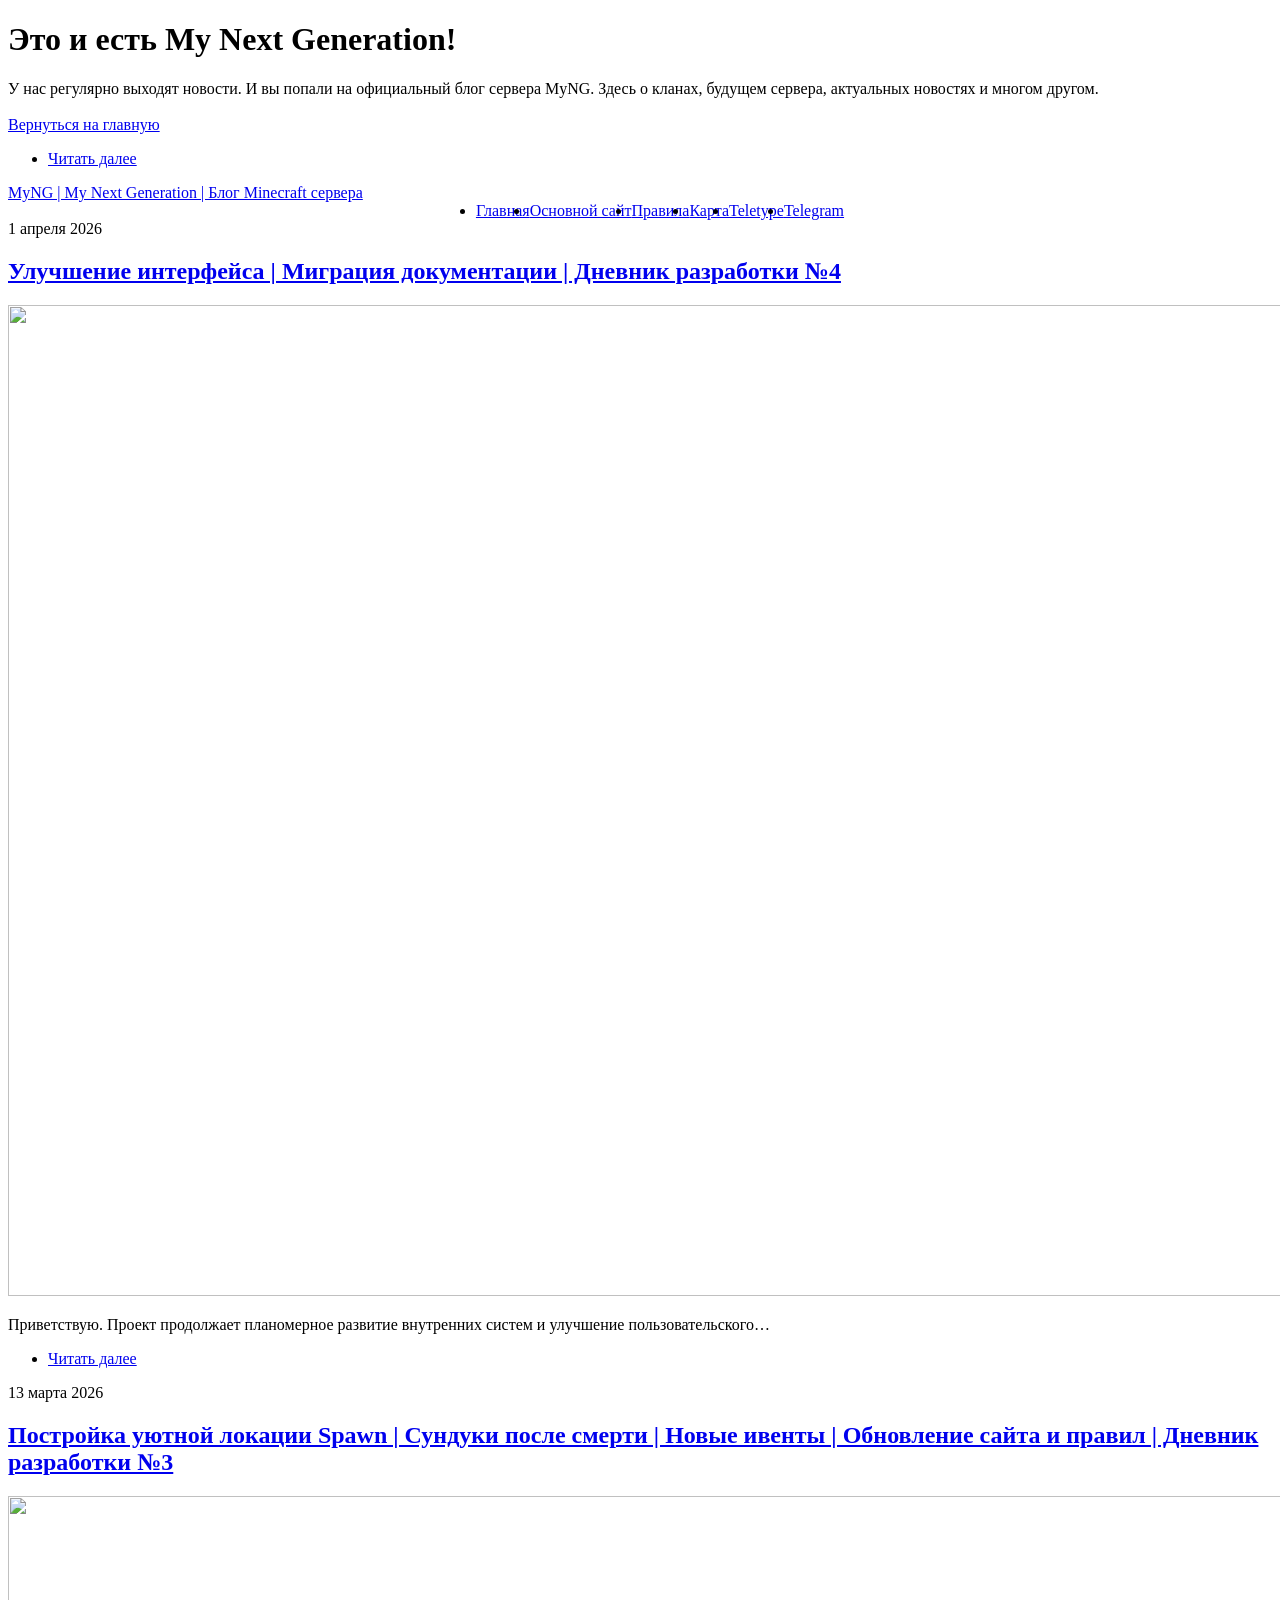
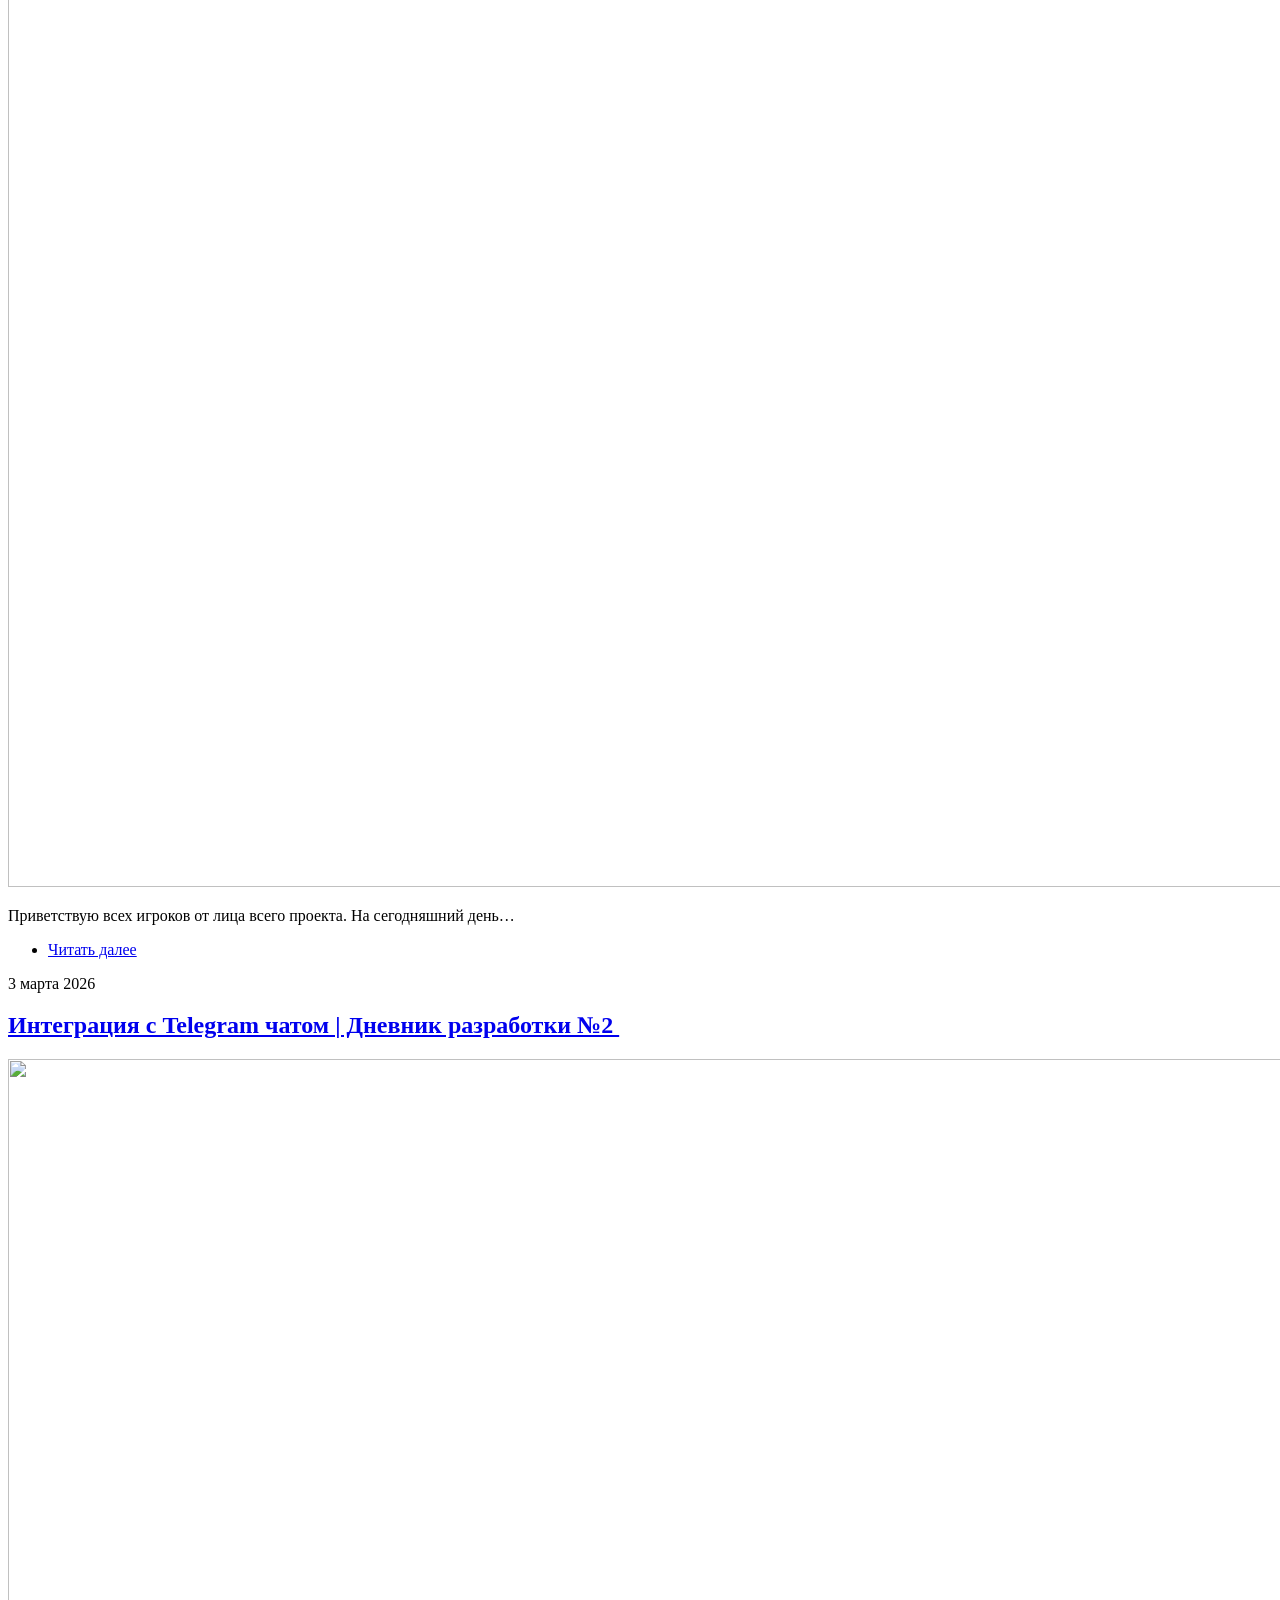
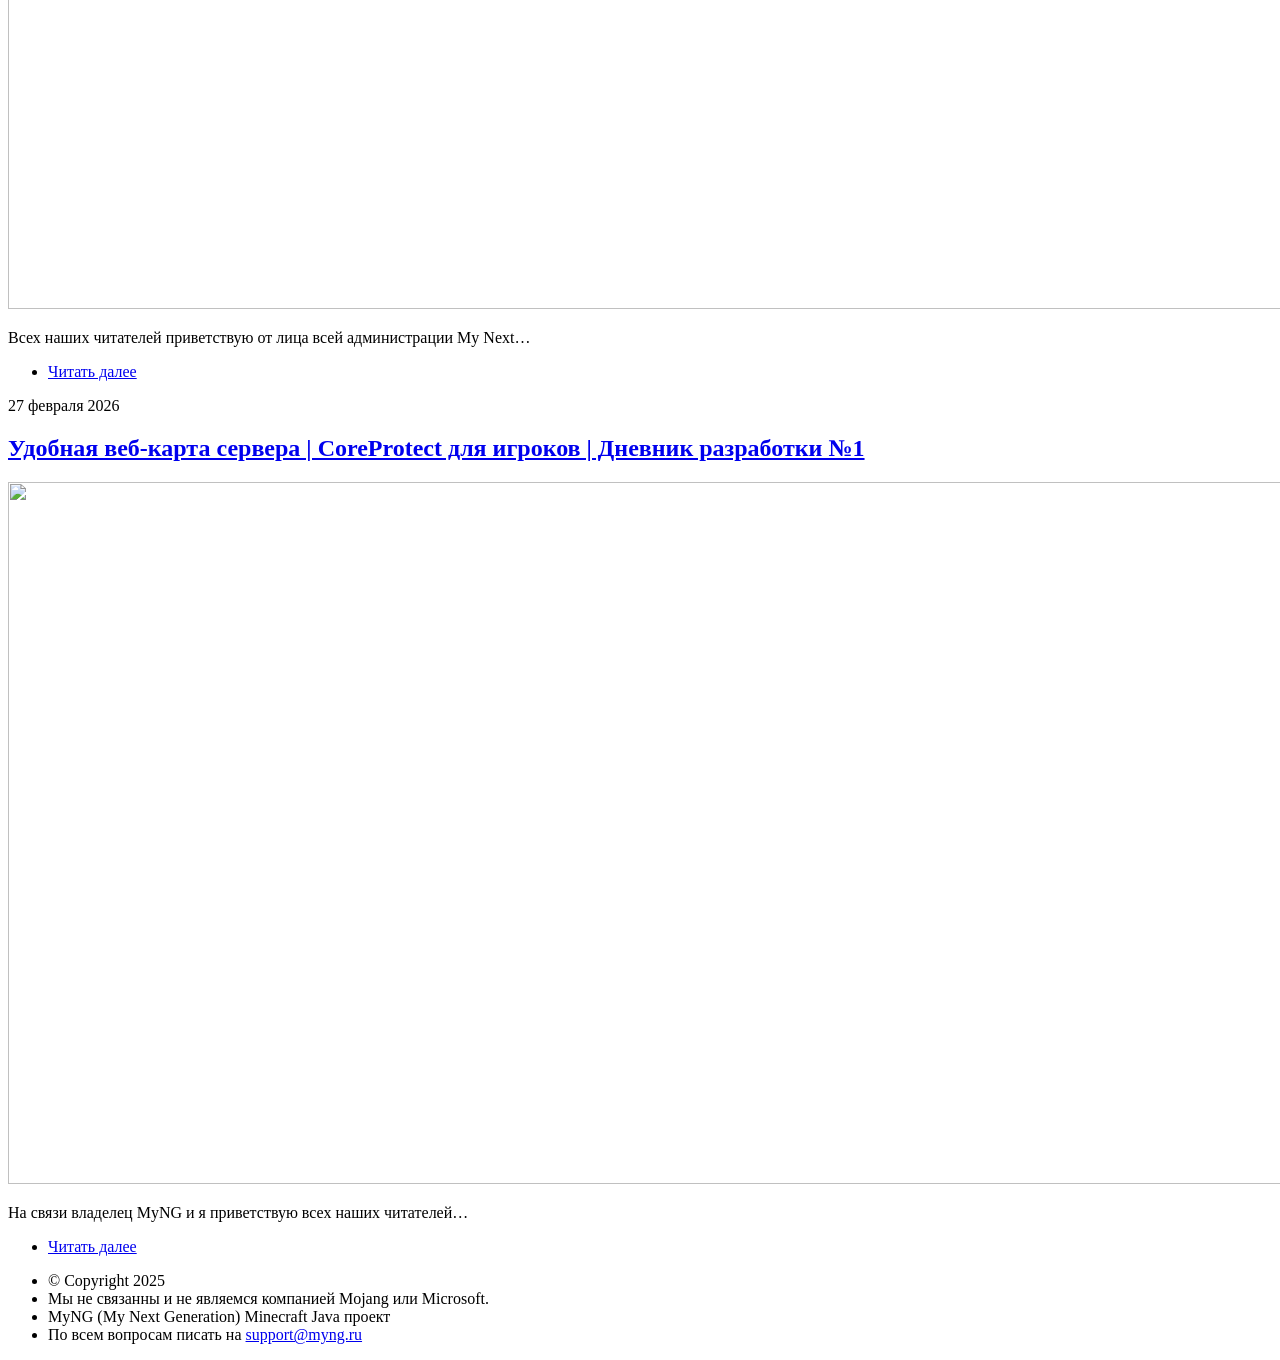
==== index.html @ 107d831a "Updated from Publii" ====
<!DOCTYPE html><html lang="ru"><head><meta charset="utf-8"><meta http-equiv="X-UA-Compatible" content="IE=edge"><meta name="viewport" content="width=device-width,initial-scale=1,user-scalable=no"><title>MyNG | My Next Generation | Блог Minecraft сервера</title><meta name="description" content="Официальный блог сервера MyNG. Здесь о кланах, будущем сервера, актуальных новостях и многом другом."><meta name="generator" content="Publii Open-Source CMS for Static Site"><link rel="canonical" href="https://blog.myng.ru/"><link rel="alternate" type="application/atom+xml" href="https://blog.myng.ru/feed.xml" title="MyNG | My Next Generation | Блог Minecraft сервера - RSS"><link rel="alternate" type="application/json" href="https://blog.myng.ru/feed.json" title="MyNG | My Next Generation | Блог Minecraft сервера - JSON"><meta property="og:title" content="MyNG | My Next Generation | Блог Minecraft сервера"><meta property="og:image" content="https://blog.myng.ru/media/website/Skrinshot-s-zahvatom-aktivnogo-okna-ot-27.9.2026-chasy-22-minuty-01-sekundy-57-milisekundy-178.png"><meta property="og:image:width" content="1920"><meta property="og:image:height" content="991"><meta property="og:site_name" content="MyNG | My Next Generation | Блог Minecraft сервера"><meta property="og:description" content="Официальный блог сервера MyNG. Здесь о кланах, будущем сервера, актуальных новостях и многом другом."><meta property="og:url" content="https://blog.myng.ru/"><meta property="og:type" content="website"><link rel="shortcut icon" href="https://blog.myng.ru/media/website/favicon.png" type="image/png"><link rel="preload" href="https://blog.myng.ru/assets/dynamic/fonts/redrose/redrose.woff2" as="font" type="font/woff2" crossorigin><link rel="preload" href="https://blog.myng.ru/assets/dynamic/fonts/faustina/faustina.woff2" as="font" type="font/woff2" crossorigin><link rel="preload" href="https://blog.myng.ru/assets/dynamic/fonts/faustina/faustina-italic.woff2" as="font" type="font/woff2" crossorigin><link rel="stylesheet" href="https://blog.myng.ru/assets/css/fontawesome-all.min.css?v=85514f933f9e0b82460af63f1a403fa5"><link rel="stylesheet" href="https://blog.myng.ru/assets/css/style.css?v=63fd704af2685aa266fbd28d98193d4d"><noscript><link rel="stylesheet" href="https://blog.myng.ru/assets/css/noscript.css?v=efa867a99f5064d6729e4dc2008ad50b"></noscript><script type="application/ld+json">{"@context":"http://schema.org","@type":"Organization","name":"MyNG | My Next Generation | Блог Minecraft сервера","url":"https://blog.myng.ru/"}</script><style>#wrapper > .bg {
               background-image: url(https://blog.myng.ru/assets/images/overlay.png), linear-gradient(0deg, rgba(0, 0, 0, 0.1), rgba(0, 0, 0, 0.1)), url(https://blog.myng.ru/media/website/Skrinshot-s-zahvatom-aktivnogo-okna-ot-03.14.2026-chasy-23-minuty-10-sekundy-31-milisekundy-532.png);
           }</style><noscript><style>img[loading] {
                    opacity: 1;
                }</style></noscript></head><body class="is-preload home-template"><style>#nav {
        display: flex;
        justify-content: center;
    }
    #nav ul.links {
        flex: 0 1 auto;
        display: flex;
        justify-content: center;
        margin: 0 auto;
    }
    /* Убираем фиксированную ширину, чтобы кнопки не расползались */
    #nav ul.links li {
        padding: 0;
    }</style><div id="wrapper" class="fade-in"><div id="intro"><div class="myng-hero"><h1>Это и есть My Next Generation!</h1><p>У нас регулярно выходят новости. И вы попали на официальный блог сервера MyNG. Здесь о кланах, будущем сервера, актуальных новостях и многом другом.<br><br><a href="https://myng.ru">Вернуться на главную</a></p></div><ul class="actions"><li><a href="#header" class="button icon solid solo fa-arrow-down scrolly">Читать далее</a></li></ul></div><header id="header"><a class="logo" href="https://blog.myng.ru/">MyNG | My Next Generation | Блог Minecraft сервера</a></header><nav id="nav"><ul class="links"><li class="active"><a href="https://blog.myng.ru/" target="_self">Главная</a></li><li><a href="https://myng.ru" target="_self">Основной сайт</a></li><li><a href="https://blog.myng.ru/rules.html" target="_self">Правила</a></li><li><a href="https://map.myng.ru" target="_self">Карта</a></li><li><a href="https://teletype.in/@myng" target="_self">Teletype</a></li><li><a href="https://t.me/MyNGcraft" target="_self">Telegram</a></li></ul></nav><main id="main"><section class="posts"><article><header><time datetime="2026-04-01T19:12" class="date">1 апреля 2026</time><h2><a href="https://blog.myng.ru/dev4.html">Улучшение интерфейса | Миграция документации | Дневник разработки №4</a></h2></header><a href="https://blog.myng.ru/dev4.html" class="image fit"><img src="https://blog.myng.ru/media/posts/6/2026-04-03_20.37.03.png" srcset="https://blog.myng.ru/media/posts/6/responsive/2026-04-03_20.37.03-xs.png 300w, https://blog.myng.ru/media/posts/6/responsive/2026-04-03_20.37.03-sm.png 480w, https://blog.myng.ru/media/posts/6/responsive/2026-04-03_20.37.03-md.png 768w" sizes="(max-width: 768px) 100vw, 768px" loading="lazy" height="991" width="1920" alt=""></a><p>Приветствую. Проект продолжает планомерное развитие внутренних систем и улучшение пользовательского&hellip;</p><ul class="actions special"><li><a href="https://blog.myng.ru/dev4.html" class="button">Читать далее</a></li></ul></article><article><header><time datetime="2026-03-13T14:49" class="date">13 марта 2026</time><h2><a href="https://blog.myng.ru/dev3.html">Постройка уютной локации Spawn | Сундуки после смерти | Новые ивенты | Обновление сайта и правил | Дневник разработки №3</a></h2></header><a href="https://blog.myng.ru/dev3.html" class="image fit"><img src="https://blog.myng.ru/media/posts/5/Skrinshot-s-zahvatom-aktivnogo-okna-ot-03.14.2026-chasy-23-minuty-19-sekundy-29-milisekundy-813.png" srcset="https://blog.myng.ru/media/posts/5/responsive/Skrinshot-s-zahvatom-aktivnogo-okna-ot-03.14.2026-chasy-23-minuty-19-sekundy-29-milisekundy-813-xs.png 300w, https://blog.myng.ru/media/posts/5/responsive/Skrinshot-s-zahvatom-aktivnogo-okna-ot-03.14.2026-chasy-23-minuty-19-sekundy-29-milisekundy-813-sm.png 480w, https://blog.myng.ru/media/posts/5/responsive/Skrinshot-s-zahvatom-aktivnogo-okna-ot-03.14.2026-chasy-23-minuty-19-sekundy-29-milisekundy-813-md.png 768w" sizes="(max-width: 768px) 100vw, 768px" loading="lazy" height="991" width="1920" alt=""></a><p>Приветствую всех игроков от лица всего проекта. На сегодняшний день&hellip;</p><ul class="actions special"><li><a href="https://blog.myng.ru/dev3.html" class="button">Читать далее</a></li></ul></article><article><header><time datetime="2026-03-03T11:45" class="date">3 марта 2026</time><h2><a href="https://blog.myng.ru/dev2.html">Интеграция с Telegram чатом | Дневник разработки №2 </a></h2></header><a href="https://blog.myng.ru/dev2.html" class="image fit"><img src="https://blog.myng.ru/media/posts/4/image.png" srcset="https://blog.myng.ru/media/posts/4/responsive/image-xs.png 300w, https://blog.myng.ru/media/posts/4/responsive/image-sm.png 480w, https://blog.myng.ru/media/posts/4/responsive/image-md.png 768w" sizes="(max-width: 768px) 100vw, 768px" loading="lazy" height="850" width="1600" alt=""></a><p>Всех наших читателей приветствую от лица всей администрации My Next&hellip;</p><ul class="actions special"><li><a href="https://blog.myng.ru/dev2.html" class="button">Читать далее</a></li></ul></article><article><header><time datetime="2026-02-27T17:42" class="date">27 февраля 2026</time><h2><a href="https://blog.myng.ru/dev1.html">Удобная веб-карта сервера | CoreProtect для игроков | Дневник разработки №1</a></h2></header><a href="https://blog.myng.ru/dev1.html" class="image fit"><img src="https://blog.myng.ru/media/posts/3/1772679741598451-0.jpg" srcset="https://blog.myng.ru/media/posts/3/responsive/1772679741598451-0-xs.jpg 300w, https://blog.myng.ru/media/posts/3/responsive/1772679741598451-0-sm.jpg 480w, https://blog.myng.ru/media/posts/3/responsive/1772679741598451-0-md.jpg 768w" sizes="(max-width: 768px) 100vw, 768px" loading="lazy" height="702" width="1600" alt=""></a><p>На связи владелец MyNG и я приветствую всех наших читателей&hellip;</p><ul class="actions special"><li><a href="https://blog.myng.ru/dev1.html" class="button">Читать далее</a></li></ul></article></section></main><footer id="copyright"><ul><li>© Copyright 2025 </li><li>Мы не связанны и не являемся компанией Mojang или Microsoft.</li><li>MyNG (My Next Generation) Minecraft Java проект</li><li>По всем вопросам писать на <a href="mailto:support@myng.ru" target="_blank" rel="noopener">support@myng.ru</a></li></ul></footer></div><script src="https://blog.myng.ru/assets/js/jquery.min.js?v=c9771cc3e90e18f5336eedbd0fffb2cf"></script><script src="https://blog.myng.ru/assets/js/jquery.scrollex.min.js?v=f89065e3d988006af9791b44561d7c90"></script><script src="https://blog.myng.ru/assets/js/jquery.scrolly.min.js?v=1ed5a78bde1476875a40f6b9ff44fc14"></script><script src="https://blog.myng.ru/assets/js/browser.min.js?v=c07298dd19048a8a69ad97e754dfe8d0"></script><script src="https://blog.myng.ru/assets/js/breakpoints.min.js?v=81a479eb099e3b187613943b085923b8"></script><script src="https://blog.myng.ru/assets/js/util.min.js?v=4201a626f8c9b614a663b3a1d7d82615"></script><script src="https://blog.myng.ru/assets/js/main.min.js?v=56233c354bd814758be8bff42f7e13a5"></script><script>/*<![CDATA[*/var images=document.querySelectorAll("img[loading]");for(var i=0;i<images.length;i++){if(images[i].complete){images[i].classList.add("is-loaded")}else{images[i].addEventListener("load",function(){this.classList.add("is-loaded")},false)}};/*]]>*/</script></body></html>
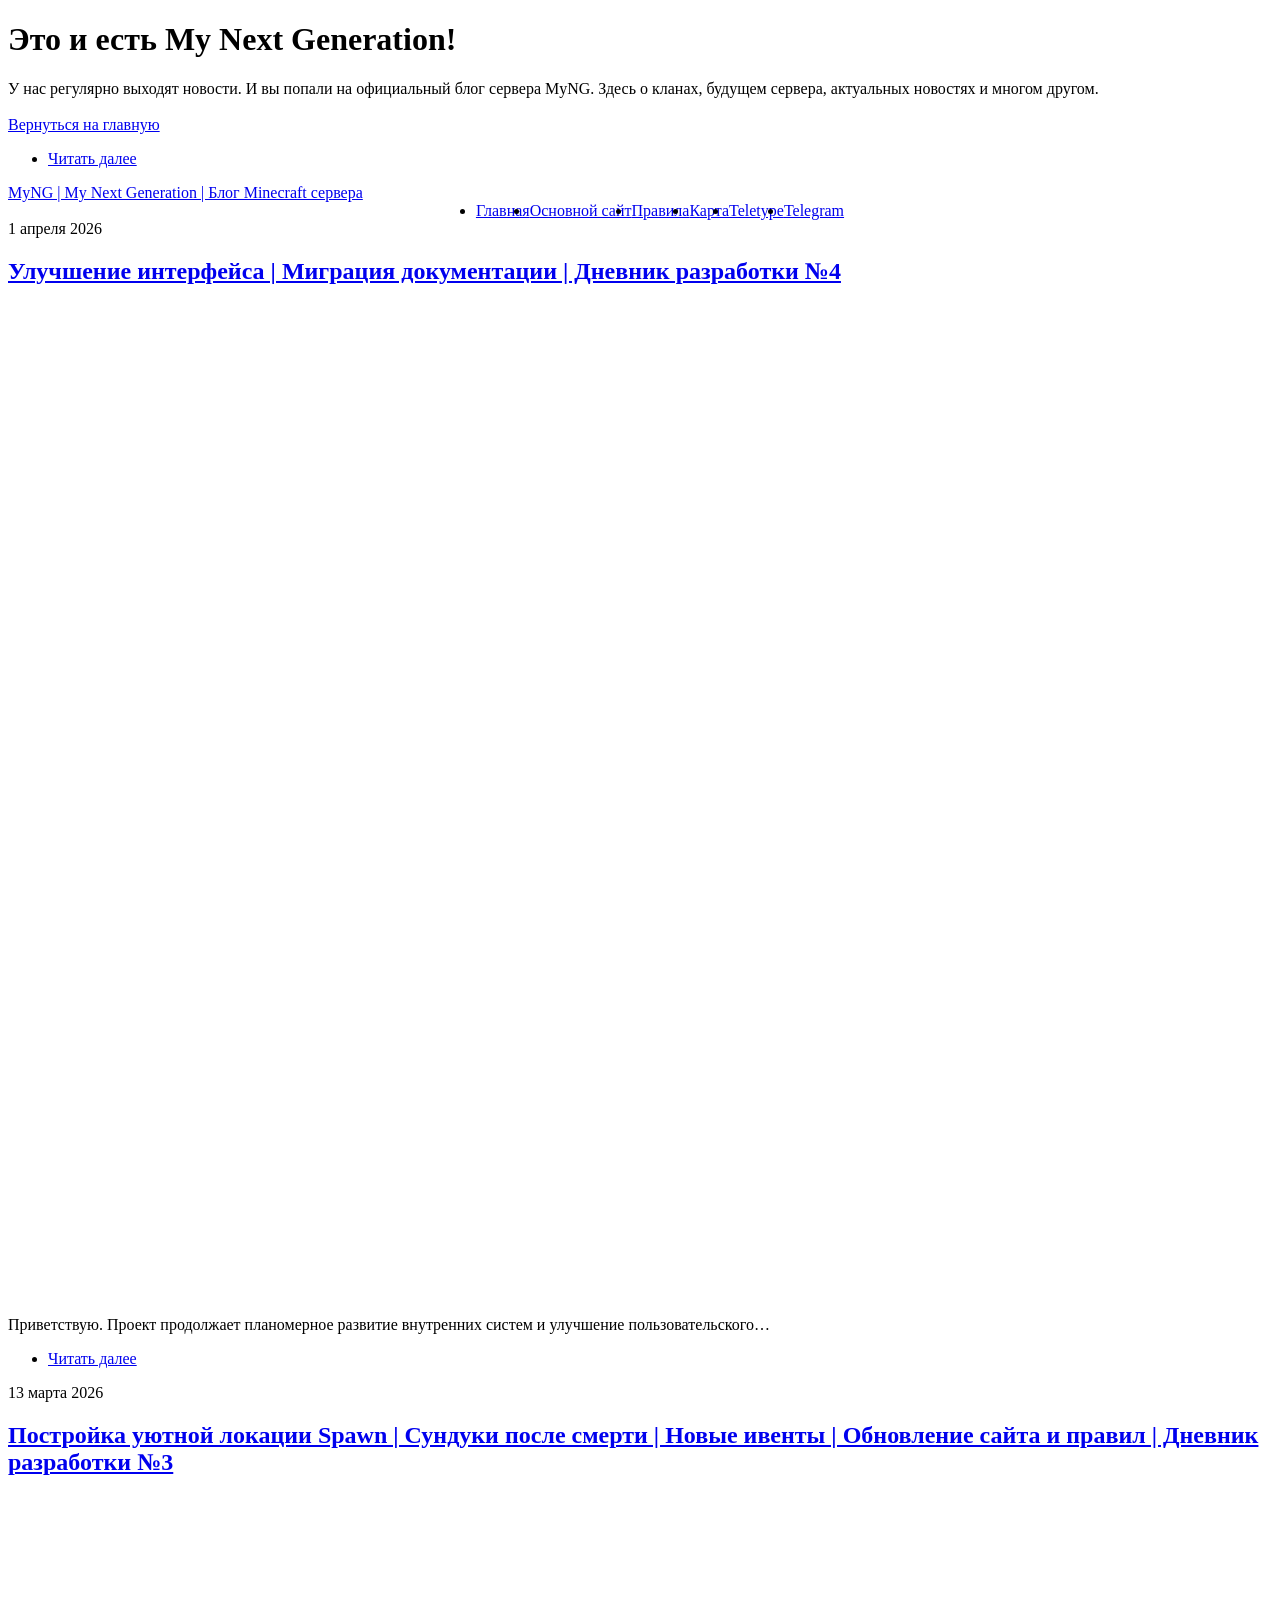
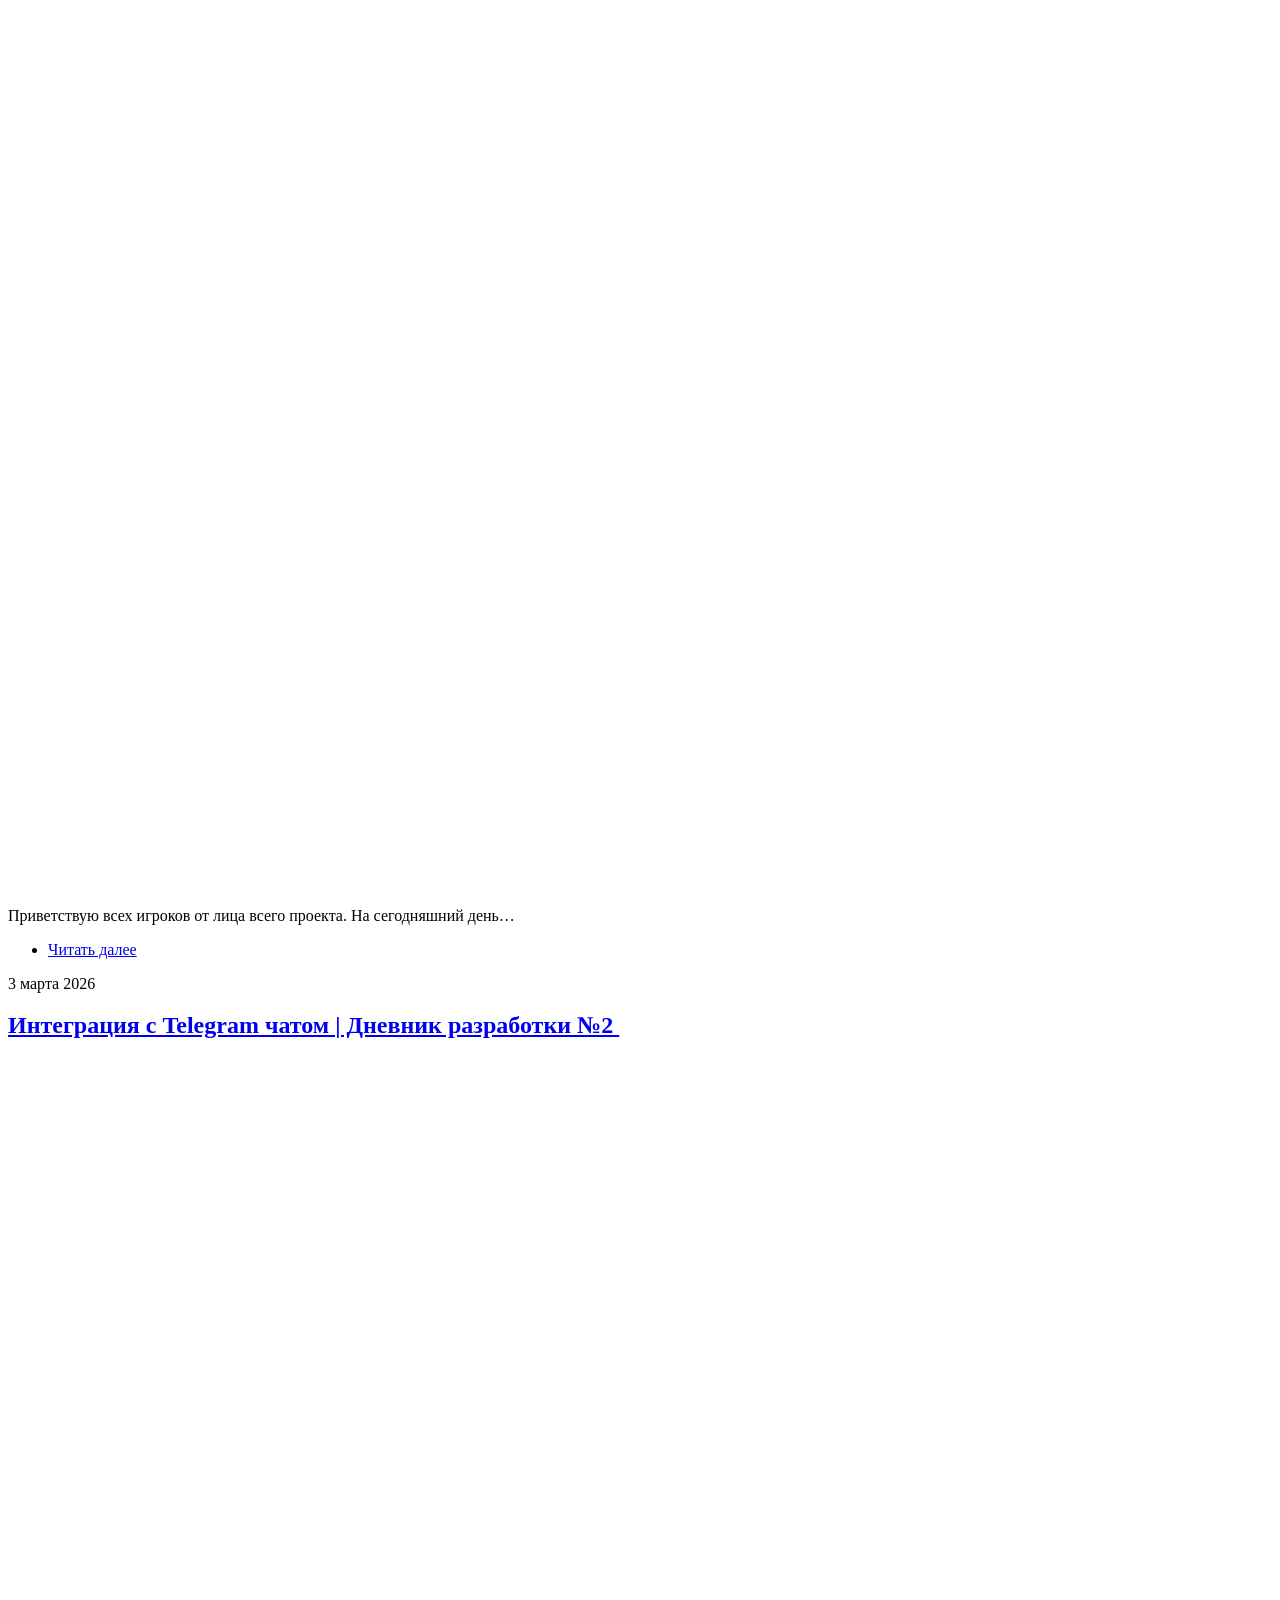
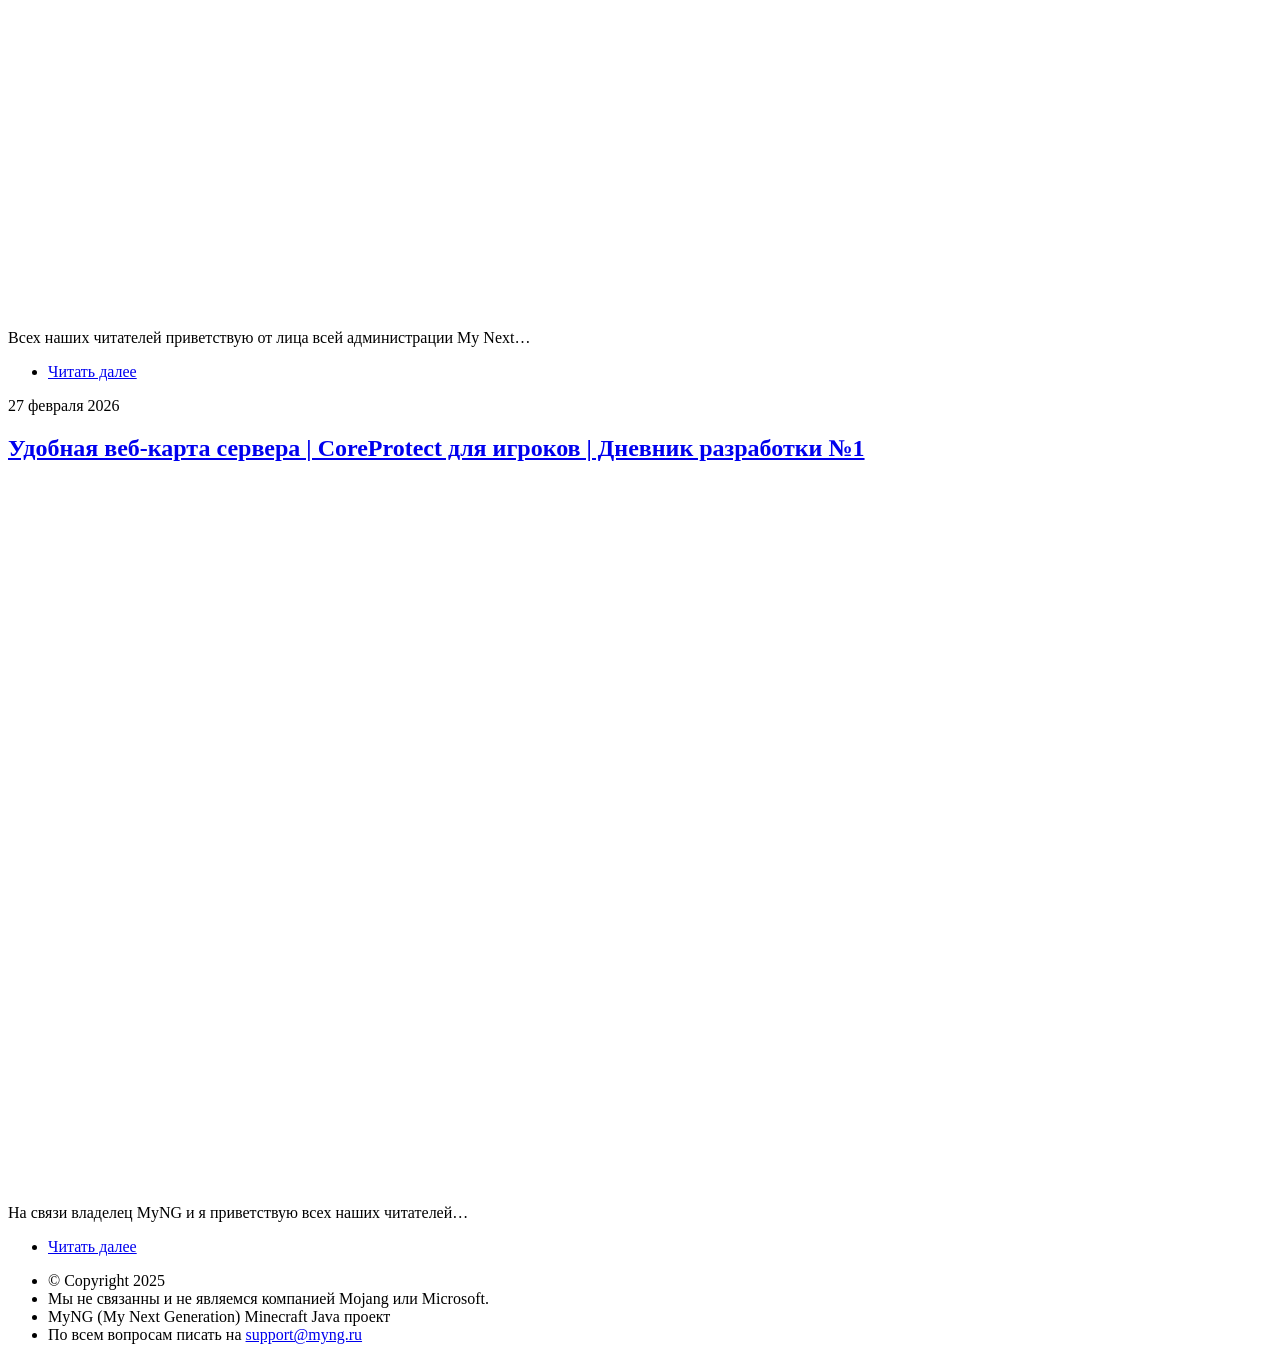
==== commit 387e0c74: "Updated from Publii" ====
--- a/index.html
+++ b/index.html
@@ -1,4 +1,4 @@
-<!DOCTYPE html><html lang="ru"><head><meta charset="utf-8"><meta http-equiv="X-UA-Compatible" content="IE=edge"><meta name="viewport" content="width=device-width,initial-scale=1,user-scalable=no"><title>MyNG | My Next Generation | Блог Minecraft сервера</title><meta name="description" content="Официальный блог сервера MyNG. Здесь о кланах, будущем сервера, актуальных новостях и многом другом."><meta name="generator" content="Publii Open-Source CMS for Static Site"><link rel="canonical" href="https://blog.myng.ru/"><link rel="alternate" type="application/atom+xml" href="https://blog.myng.ru/feed.xml" title="MyNG | My Next Generation | Блог Minecraft сервера - RSS"><link rel="alternate" type="application/json" href="https://blog.myng.ru/feed.json" title="MyNG | My Next Generation | Блог Minecraft сервера - JSON"><meta property="og:title" content="MyNG | My Next Generation | Блог Minecraft сервера"><meta property="og:image" content="https://blog.myng.ru/media/website/Skrinshot-s-zahvatom-aktivnogo-okna-ot-27.9.2026-chasy-22-minuty-01-sekundy-57-milisekundy-178.png"><meta property="og:image:width" content="1920"><meta property="og:image:height" content="991"><meta property="og:site_name" content="MyNG | My Next Generation | Блог Minecraft сервера"><meta property="og:description" content="Официальный блог сервера MyNG. Здесь о кланах, будущем сервера, актуальных новостях и многом другом."><meta property="og:url" content="https://blog.myng.ru/"><meta property="og:type" content="website"><link rel="shortcut icon" href="https://blog.myng.ru/media/website/favicon.png" type="image/png"><link rel="preload" href="https://blog.myng.ru/assets/dynamic/fonts/redrose/redrose.woff2" as="font" type="font/woff2" crossorigin><link rel="preload" href="https://blog.myng.ru/assets/dynamic/fonts/faustina/faustina.woff2" as="font" type="font/woff2" crossorigin><link rel="preload" href="https://blog.myng.ru/assets/dynamic/fonts/faustina/faustina-italic.woff2" as="font" type="font/woff2" crossorigin><link rel="stylesheet" href="https://blog.myng.ru/assets/css/fontawesome-all.min.css?v=85514f933f9e0b82460af63f1a403fa5"><link rel="stylesheet" href="https://blog.myng.ru/assets/css/style.css?v=63fd704af2685aa266fbd28d98193d4d"><noscript><link rel="stylesheet" href="https://blog.myng.ru/assets/css/noscript.css?v=efa867a99f5064d6729e4dc2008ad50b"></noscript><script type="application/ld+json">{"@context":"http://schema.org","@type":"Organization","name":"MyNG | My Next Generation | Блог Minecraft сервера","url":"https://blog.myng.ru/"}</script><style>#wrapper > .bg {
+<!DOCTYPE html><html lang="ru"><head><meta charset="utf-8"><meta http-equiv="X-UA-Compatible" content="IE=edge"><meta name="viewport" content="width=device-width,initial-scale=1,user-scalable=no"><title>MyNG | My Next Generation | Блог Minecraft сервера</title><meta name="description" content="Официальный блог сервера MyNG. Здесь о кланах, будущем сервера, актуальных новостях и многом другом."><meta name="generator" content="Publii Open-Source CMS for Static Site"><link rel="canonical" href="https://blog.myng.ru/"><link rel="alternate" type="application/atom+xml" href="https://blog.myng.ru/feed.xml" title="MyNG | My Next Generation | Блог Minecraft сервера - RSS"><link rel="alternate" type="application/json" href="https://blog.myng.ru/feed.json" title="MyNG | My Next Generation | Блог Minecraft сервера - JSON"><meta property="og:title" content="MyNG | My Next Generation | Блог Minecraft сервера"><meta property="og:image" content="https://blog.myng.ru/media/website/Skrinshot-s-zahvatom-aktivnogo-okna-ot-27.9.2026-chasy-22-minuty-01-sekundy-57-milisekundy-178.png"><meta property="og:image:width" content="1920"><meta property="og:image:height" content="991"><meta property="og:site_name" content="MyNG | My Next Generation | Блог Minecraft сервера"><meta property="og:description" content="Официальный блог сервера MyNG. Здесь о кланах, будущем сервера, актуальных новостях и многом другом."><meta property="og:url" content="https://blog.myng.ru/"><meta property="og:type" content="website"><link rel="shortcut icon" href="https://blog.myng.ru/media/website/favicon.png" type="image/png"><link rel="preload" href="https://blog.myng.ru/assets/dynamic/fonts/redrose/redrose.woff2" as="font" type="font/woff2" crossorigin><link rel="preload" href="https://blog.myng.ru/assets/dynamic/fonts/faustina/faustina.woff2" as="font" type="font/woff2" crossorigin><link rel="preload" href="https://blog.myng.ru/assets/dynamic/fonts/faustina/faustina-italic.woff2" as="font" type="font/woff2" crossorigin><link rel="stylesheet" href="https://blog.myng.ru/assets/css/fontawesome-all.min.css?v=85514f933f9e0b82460af63f1a403fa5"><link rel="stylesheet" href="https://blog.myng.ru/assets/css/style.css?v=aec13e23e2fbea0d0a0535dc8324daf7"><noscript><link rel="stylesheet" href="https://blog.myng.ru/assets/css/noscript.css?v=efa867a99f5064d6729e4dc2008ad50b"></noscript><script type="application/ld+json">{"@context":"http://schema.org","@type":"Organization","name":"MyNG | My Next Generation | Блог Minecraft сервера","url":"https://blog.myng.ru/"}</script><style>#wrapper > .bg {
                background-image: url(https://blog.myng.ru/assets/images/overlay.png), linear-gradient(0deg, rgba(0, 0, 0, 0.1), rgba(0, 0, 0, 0.1)), url(https://blog.myng.ru/media/website/Skrinshot-s-zahvatom-aktivnogo-okna-ot-03.14.2026-chasy-23-minuty-10-sekundy-31-milisekundy-532.png);
            }</style><noscript><style>img[loading] {
                     opacity: 1;
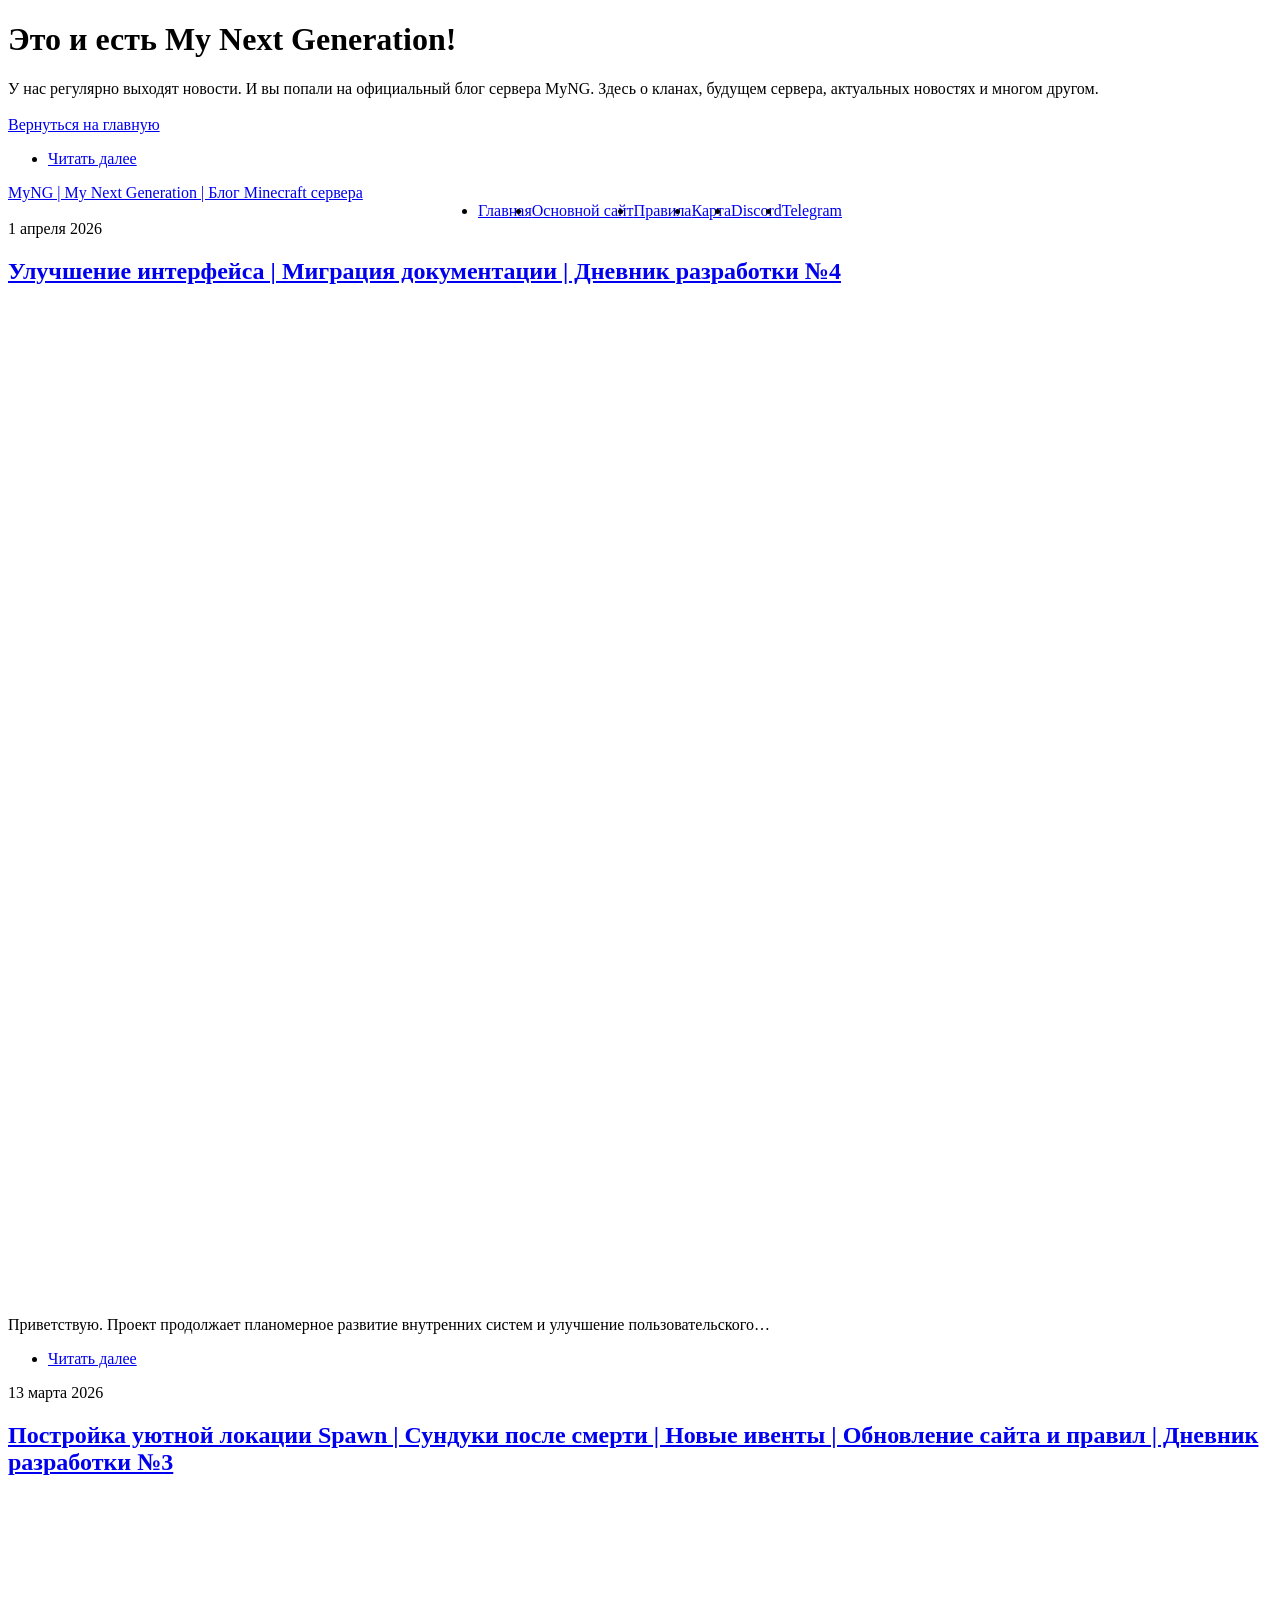
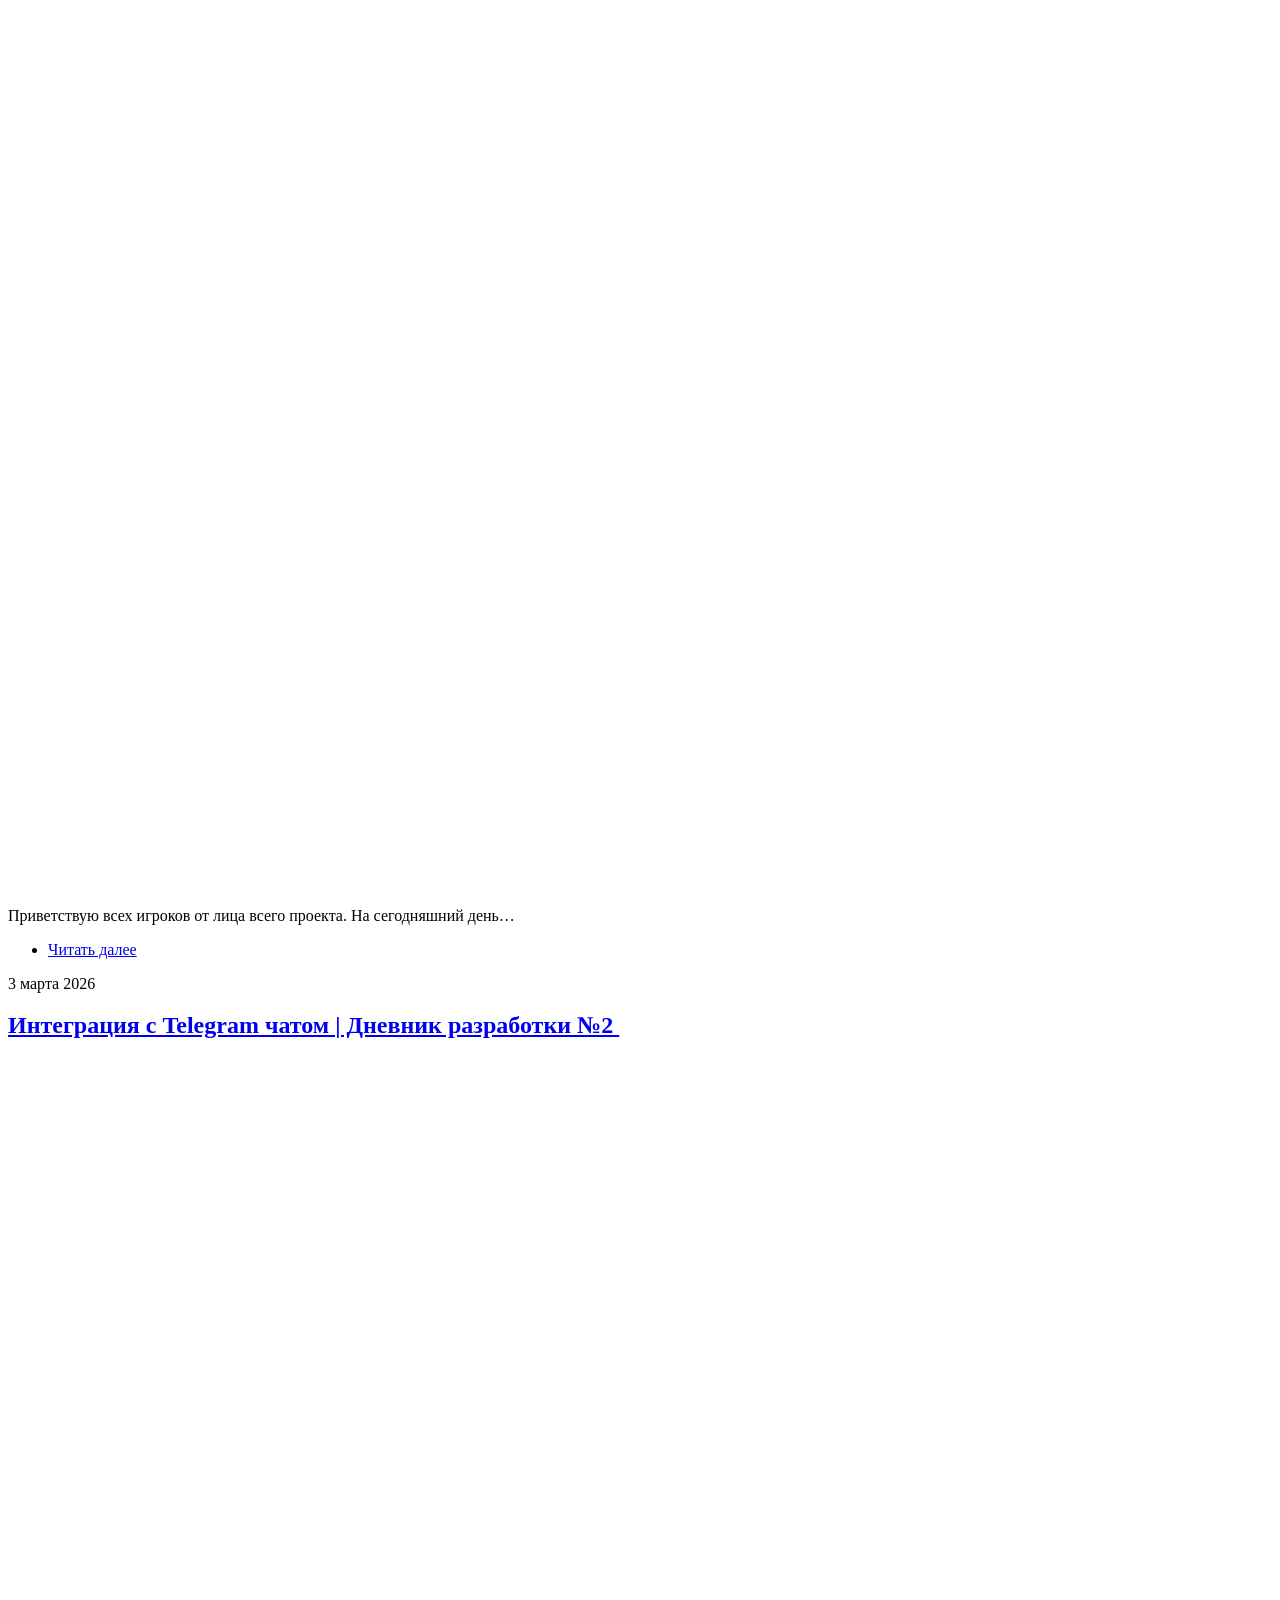
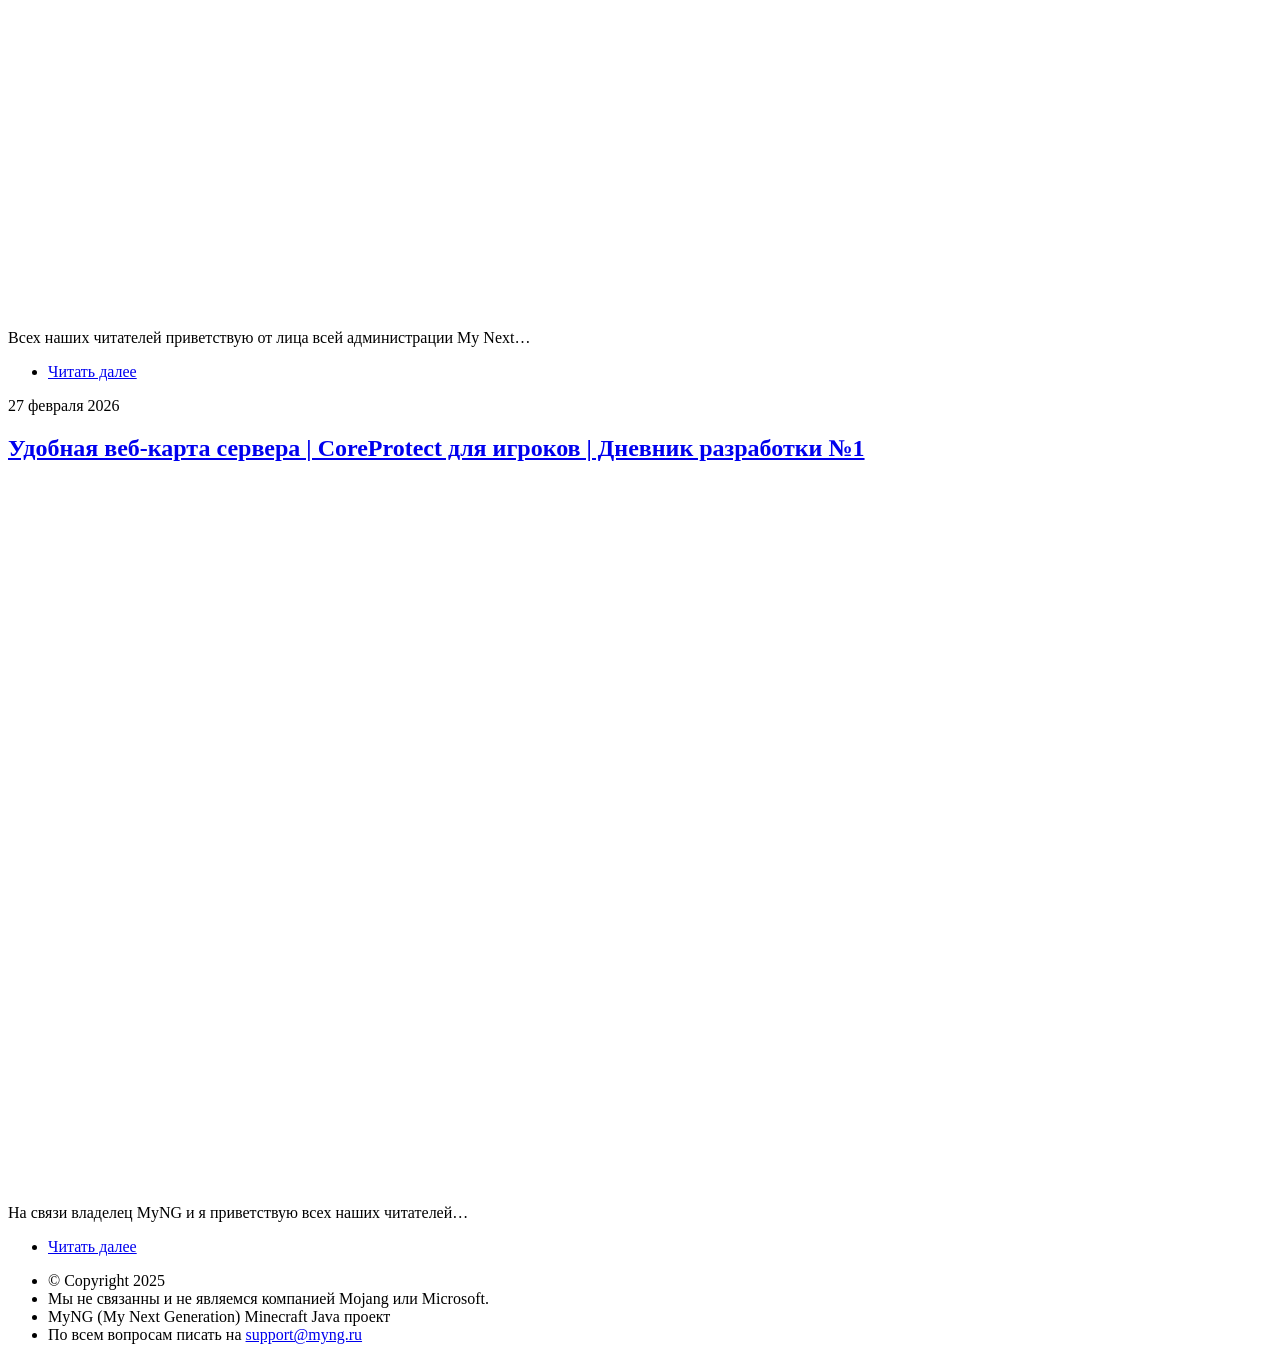
==== commit 8869224b: "Updated from Publii" ====
--- a/index.html
+++ b/index.html
@@ -1,4 +1,4 @@
-<!DOCTYPE html><html lang="ru"><head><meta charset="utf-8"><meta http-equiv="X-UA-Compatible" content="IE=edge"><meta name="viewport" content="width=device-width,initial-scale=1,user-scalable=no"><title>MyNG | My Next Generation | Блог Minecraft сервера</title><meta name="description" content="Официальный блог сервера MyNG. Здесь о кланах, будущем сервера, актуальных новостях и многом другом."><meta name="generator" content="Publii Open-Source CMS for Static Site"><link rel="canonical" href="https://blog.myng.ru/"><link rel="alternate" type="application/atom+xml" href="https://blog.myng.ru/feed.xml" title="MyNG | My Next Generation | Блог Minecraft сервера - RSS"><link rel="alternate" type="application/json" href="https://blog.myng.ru/feed.json" title="MyNG | My Next Generation | Блог Minecraft сервера - JSON"><meta property="og:title" content="MyNG | My Next Generation | Блог Minecraft сервера"><meta property="og:image" content="https://blog.myng.ru/media/website/Skrinshot-s-zahvatom-aktivnogo-okna-ot-27.9.2026-chasy-22-minuty-01-sekundy-57-milisekundy-178.png"><meta property="og:image:width" content="1920"><meta property="og:image:height" content="991"><meta property="og:site_name" content="MyNG | My Next Generation | Блог Minecraft сервера"><meta property="og:description" content="Официальный блог сервера MyNG. Здесь о кланах, будущем сервера, актуальных новостях и многом другом."><meta property="og:url" content="https://blog.myng.ru/"><meta property="og:type" content="website"><link rel="shortcut icon" href="https://blog.myng.ru/media/website/favicon.png" type="image/png"><link rel="preload" href="https://blog.myng.ru/assets/dynamic/fonts/redrose/redrose.woff2" as="font" type="font/woff2" crossorigin><link rel="preload" href="https://blog.myng.ru/assets/dynamic/fonts/faustina/faustina.woff2" as="font" type="font/woff2" crossorigin><link rel="preload" href="https://blog.myng.ru/assets/dynamic/fonts/faustina/faustina-italic.woff2" as="font" type="font/woff2" crossorigin><link rel="stylesheet" href="https://blog.myng.ru/assets/css/fontawesome-all.min.css?v=85514f933f9e0b82460af63f1a403fa5"><link rel="stylesheet" href="https://blog.myng.ru/assets/css/style.css?v=aec13e23e2fbea0d0a0535dc8324daf7"><noscript><link rel="stylesheet" href="https://blog.myng.ru/assets/css/noscript.css?v=efa867a99f5064d6729e4dc2008ad50b"></noscript><script type="application/ld+json">{"@context":"http://schema.org","@type":"Organization","name":"MyNG | My Next Generation | Блог Minecraft сервера","url":"https://blog.myng.ru/"}</script><style>#wrapper > .bg {
+<!DOCTYPE html><html lang="ru"><head><meta charset="utf-8"><meta http-equiv="X-UA-Compatible" content="IE=edge"><meta name="viewport" content="width=device-width,initial-scale=1,user-scalable=no"><title>MyNG | My Next Generation | Блог Minecraft сервера</title><meta name="description" content="Официальный блог сервера MyNG. Здесь о кланах, будущем сервера, актуальных новостях и многом другом."><meta name="generator" content="Publii Open-Source CMS for Static Site"><link rel="canonical" href="https://blog.myng.ru/"><link rel="alternate" type="application/atom+xml" href="https://blog.myng.ru/feed.xml" title="MyNG | My Next Generation | Блог Minecraft сервера - RSS"><link rel="alternate" type="application/json" href="https://blog.myng.ru/feed.json" title="MyNG | My Next Generation | Блог Minecraft сервера - JSON"><meta property="og:title" content="MyNG | My Next Generation | Блог Minecraft сервера"><meta property="og:image" content="https://blog.myng.ru/media/website/Skrinshot-s-zahvatom-aktivnogo-okna-ot-27.9.2026-chasy-22-minuty-01-sekundy-57-milisekundy-178.png"><meta property="og:image:width" content="1920"><meta property="og:image:height" content="991"><meta property="og:site_name" content="MyNG | My Next Generation | Блог Minecraft сервера"><meta property="og:description" content="Официальный блог сервера MyNG. Здесь о кланах, будущем сервера, актуальных новостях и многом другом."><meta property="og:url" content="https://blog.myng.ru/"><meta property="og:type" content="website"><link rel="shortcut icon" href="https://blog.myng.ru/media/website/favicon.png" type="image/png"><link rel="preload" href="https://blog.myng.ru/assets/dynamic/fonts/redrose/redrose.woff2" as="font" type="font/woff2" crossorigin><link rel="preload" href="https://blog.myng.ru/assets/dynamic/fonts/faustina/faustina.woff2" as="font" type="font/woff2" crossorigin><link rel="preload" href="https://blog.myng.ru/assets/dynamic/fonts/faustina/faustina-italic.woff2" as="font" type="font/woff2" crossorigin><link rel="stylesheet" href="https://blog.myng.ru/assets/css/fontawesome-all.min.css?v=85514f933f9e0b82460af63f1a403fa5"><link rel="stylesheet" href="https://blog.myng.ru/assets/css/style.css?v=65c2cfdd276f4a4178c5ee4252ea8468"><noscript><link rel="stylesheet" href="https://blog.myng.ru/assets/css/noscript.css?v=efa867a99f5064d6729e4dc2008ad50b"></noscript><script type="application/ld+json">{"@context":"http://schema.org","@type":"Organization","name":"MyNG | My Next Generation | Блог Minecraft сервера","url":"https://blog.myng.ru/"}</script><style>#wrapper > .bg {
                background-image: url(https://blog.myng.ru/assets/images/overlay.png), linear-gradient(0deg, rgba(0, 0, 0, 0.1), rgba(0, 0, 0, 0.1)), url(https://blog.myng.ru/media/website/Skrinshot-s-zahvatom-aktivnogo-okna-ot-03.14.2026-chasy-23-minuty-10-sekundy-31-milisekundy-532.png);
            }</style><noscript><style>img[loading] {
                     opacity: 1;
@@ -15,4 +15,4 @@
     /* Убираем фиксированную ширину, чтобы кнопки не расползались */
     #nav ul.links li {
         padding: 0;
-    }</style><div id="wrapper" class="fade-in"><div id="intro"><div class="myng-hero"><h1>Это и есть My Next Generation!</h1><p>У нас регулярно выходят новости. И вы попали на официальный блог сервера MyNG. Здесь о кланах, будущем сервера, актуальных новостях и многом другом.<br><br><a href="https://myng.ru">Вернуться на главную</a></p></div><ul class="actions"><li><a href="#header" class="button icon solid solo fa-arrow-down scrolly">Читать далее</a></li></ul></div><header id="header"><a class="logo" href="https://blog.myng.ru/">MyNG | My Next Generation | Блог Minecraft сервера</a></header><nav id="nav"><ul class="links"><li class="active"><a href="https://blog.myng.ru/" target="_self">Главная</a></li><li><a href="https://myng.ru" target="_self">Основной сайт</a></li><li><a href="https://blog.myng.ru/rules.html" target="_self">Правила</a></li><li><a href="https://map.myng.ru" target="_self">Карта</a></li><li><a href="https://teletype.in/@myng" target="_self">Teletype</a></li><li><a href="https://t.me/MyNGcraft" target="_self">Telegram</a></li></ul></nav><main id="main"><section class="posts"><article><header><time datetime="2026-04-01T19:12" class="date">1 апреля 2026</time><h2><a href="https://blog.myng.ru/dev4.html">Улучшение интерфейса | Миграция документации | Дневник разработки №4</a></h2></header><a href="https://blog.myng.ru/dev4.html" class="image fit"><img src="https://blog.myng.ru/media/posts/6/2026-04-03_20.37.03.png" srcset="https://blog.myng.ru/media/posts/6/responsive/2026-04-03_20.37.03-xs.png 300w, https://blog.myng.ru/media/posts/6/responsive/2026-04-03_20.37.03-sm.png 480w, https://blog.myng.ru/media/posts/6/responsive/2026-04-03_20.37.03-md.png 768w" sizes="(max-width: 768px) 100vw, 768px" loading="lazy" height="991" width="1920" alt=""></a><p>Приветствую. Проект продолжает планомерное развитие внутренних систем и улучшение пользовательского&hellip;</p><ul class="actions special"><li><a href="https://blog.myng.ru/dev4.html" class="button">Читать далее</a></li></ul></article><article><header><time datetime="2026-03-13T14:49" class="date">13 марта 2026</time><h2><a href="https://blog.myng.ru/dev3.html">Постройка уютной локации Spawn | Сундуки после смерти | Новые ивенты | Обновление сайта и правил | Дневник разработки №3</a></h2></header><a href="https://blog.myng.ru/dev3.html" class="image fit"><img src="https://blog.myng.ru/media/posts/5/Skrinshot-s-zahvatom-aktivnogo-okna-ot-03.14.2026-chasy-23-minuty-19-sekundy-29-milisekundy-813.png" srcset="https://blog.myng.ru/media/posts/5/responsive/Skrinshot-s-zahvatom-aktivnogo-okna-ot-03.14.2026-chasy-23-minuty-19-sekundy-29-milisekundy-813-xs.png 300w, https://blog.myng.ru/media/posts/5/responsive/Skrinshot-s-zahvatom-aktivnogo-okna-ot-03.14.2026-chasy-23-minuty-19-sekundy-29-milisekundy-813-sm.png 480w, https://blog.myng.ru/media/posts/5/responsive/Skrinshot-s-zahvatom-aktivnogo-okna-ot-03.14.2026-chasy-23-minuty-19-sekundy-29-milisekundy-813-md.png 768w" sizes="(max-width: 768px) 100vw, 768px" loading="lazy" height="991" width="1920" alt=""></a><p>Приветствую всех игроков от лица всего проекта. На сегодняшний день&hellip;</p><ul class="actions special"><li><a href="https://blog.myng.ru/dev3.html" class="button">Читать далее</a></li></ul></article><article><header><time datetime="2026-03-03T11:45" class="date">3 марта 2026</time><h2><a href="https://blog.myng.ru/dev2.html">Интеграция с Telegram чатом | Дневник разработки №2 </a></h2></header><a href="https://blog.myng.ru/dev2.html" class="image fit"><img src="https://blog.myng.ru/media/posts/4/image.png" srcset="https://blog.myng.ru/media/posts/4/responsive/image-xs.png 300w, https://blog.myng.ru/media/posts/4/responsive/image-sm.png 480w, https://blog.myng.ru/media/posts/4/responsive/image-md.png 768w" sizes="(max-width: 768px) 100vw, 768px" loading="lazy" height="850" width="1600" alt=""></a><p>Всех наших читателей приветствую от лица всей администрации My Next&hellip;</p><ul class="actions special"><li><a href="https://blog.myng.ru/dev2.html" class="button">Читать далее</a></li></ul></article><article><header><time datetime="2026-02-27T17:42" class="date">27 февраля 2026</time><h2><a href="https://blog.myng.ru/dev1.html">Удобная веб-карта сервера | CoreProtect для игроков | Дневник разработки №1</a></h2></header><a href="https://blog.myng.ru/dev1.html" class="image fit"><img src="https://blog.myng.ru/media/posts/3/1772679741598451-0.jpg" srcset="https://blog.myng.ru/media/posts/3/responsive/1772679741598451-0-xs.jpg 300w, https://blog.myng.ru/media/posts/3/responsive/1772679741598451-0-sm.jpg 480w, https://blog.myng.ru/media/posts/3/responsive/1772679741598451-0-md.jpg 768w" sizes="(max-width: 768px) 100vw, 768px" loading="lazy" height="702" width="1600" alt=""></a><p>На связи владелец MyNG и я приветствую всех наших читателей&hellip;</p><ul class="actions special"><li><a href="https://blog.myng.ru/dev1.html" class="button">Читать далее</a></li></ul></article></section></main><footer id="copyright"><ul><li>© Copyright 2025 </li><li>Мы не связанны и не являемся компанией Mojang или Microsoft.</li><li>MyNG (My Next Generation) Minecraft Java проект</li><li>По всем вопросам писать на <a href="mailto:support@myng.ru" target="_blank" rel="noopener">support@myng.ru</a></li></ul></footer></div><script src="https://blog.myng.ru/assets/js/jquery.min.js?v=c9771cc3e90e18f5336eedbd0fffb2cf"></script><script src="https://blog.myng.ru/assets/js/jquery.scrollex.min.js?v=f89065e3d988006af9791b44561d7c90"></script><script src="https://blog.myng.ru/assets/js/jquery.scrolly.min.js?v=1ed5a78bde1476875a40f6b9ff44fc14"></script><script src="https://blog.myng.ru/assets/js/browser.min.js?v=c07298dd19048a8a69ad97e754dfe8d0"></script><script src="https://blog.myng.ru/assets/js/breakpoints.min.js?v=81a479eb099e3b187613943b085923b8"></script><script src="https://blog.myng.ru/assets/js/util.min.js?v=4201a626f8c9b614a663b3a1d7d82615"></script><script src="https://blog.myng.ru/assets/js/main.min.js?v=56233c354bd814758be8bff42f7e13a5"></script><script>/*<![CDATA[*/var images=document.querySelectorAll("img[loading]");for(var i=0;i<images.length;i++){if(images[i].complete){images[i].classList.add("is-loaded")}else{images[i].addEventListener("load",function(){this.classList.add("is-loaded")},false)}};/*]]>*/</script></body></html>+    }</style><div id="wrapper" class="fade-in"><div id="intro"><div class="myng-hero"><h1>Это и есть My Next Generation!</h1><p>У нас регулярно выходят новости. И вы попали на официальный блог сервера MyNG. Здесь о кланах, будущем сервера, актуальных новостях и многом другом.<br><br><a href="https://myng.ru">Вернуться на главную</a></p></div><ul class="actions"><li><a href="#header" class="button icon solid solo fa-arrow-down scrolly">Читать далее</a></li></ul></div><header id="header"><a class="logo" href="https://blog.myng.ru/">MyNG | My Next Generation | Блог Minecraft сервера</a></header><nav id="nav"><ul class="links"><li class="active"><a href="https://blog.myng.ru/" target="_self">Главная</a></li><li><a href="https://myng.ru" target="_self">Основной сайт</a></li><li><a href="https://blog.myng.ru/rules.html" target="_self">Правила</a></li><li><a href="https://map.myng.ru" target="_self">Карта</a></li><li><a href="https://discord.gg/WmUnk85c2U" target="_self">Discord</a></li><li><a href="https://t.me/MyNGcraft" target="_self">Telegram</a></li></ul></nav><main id="main"><section class="posts"><article><header><time datetime="2026-04-01T19:12" class="date">1 апреля 2026</time><h2><a href="https://blog.myng.ru/dev4.html">Улучшение интерфейса | Миграция документации | Дневник разработки №4</a></h2></header><a href="https://blog.myng.ru/dev4.html" class="image fit"><img src="https://blog.myng.ru/media/posts/6/2026-04-03_20.37.03.png" srcset="https://blog.myng.ru/media/posts/6/responsive/2026-04-03_20.37.03-xs.png 300w, https://blog.myng.ru/media/posts/6/responsive/2026-04-03_20.37.03-sm.png 480w, https://blog.myng.ru/media/posts/6/responsive/2026-04-03_20.37.03-md.png 768w" sizes="(max-width: 768px) 100vw, 768px" loading="lazy" height="991" width="1920" alt=""></a><p>Приветствую. Проект продолжает планомерное развитие внутренних систем и улучшение пользовательского&hellip;</p><ul class="actions special"><li><a href="https://blog.myng.ru/dev4.html" class="button">Читать далее</a></li></ul></article><article><header><time datetime="2026-03-13T14:49" class="date">13 марта 2026</time><h2><a href="https://blog.myng.ru/dev3.html">Постройка уютной локации Spawn | Сундуки после смерти | Новые ивенты | Обновление сайта и правил | Дневник разработки №3</a></h2></header><a href="https://blog.myng.ru/dev3.html" class="image fit"><img src="https://blog.myng.ru/media/posts/5/Skrinshot-s-zahvatom-aktivnogo-okna-ot-03.14.2026-chasy-23-minuty-19-sekundy-29-milisekundy-813.png" srcset="https://blog.myng.ru/media/posts/5/responsive/Skrinshot-s-zahvatom-aktivnogo-okna-ot-03.14.2026-chasy-23-minuty-19-sekundy-29-milisekundy-813-xs.png 300w, https://blog.myng.ru/media/posts/5/responsive/Skrinshot-s-zahvatom-aktivnogo-okna-ot-03.14.2026-chasy-23-minuty-19-sekundy-29-milisekundy-813-sm.png 480w, https://blog.myng.ru/media/posts/5/responsive/Skrinshot-s-zahvatom-aktivnogo-okna-ot-03.14.2026-chasy-23-minuty-19-sekundy-29-milisekundy-813-md.png 768w" sizes="(max-width: 768px) 100vw, 768px" loading="lazy" height="991" width="1920" alt=""></a><p>Приветствую всех игроков от лица всего проекта. На сегодняшний день&hellip;</p><ul class="actions special"><li><a href="https://blog.myng.ru/dev3.html" class="button">Читать далее</a></li></ul></article><article><header><time datetime="2026-03-03T11:45" class="date">3 марта 2026</time><h2><a href="https://blog.myng.ru/dev2.html">Интеграция с Telegram чатом | Дневник разработки №2 </a></h2></header><a href="https://blog.myng.ru/dev2.html" class="image fit"><img src="https://blog.myng.ru/media/posts/4/image.png" srcset="https://blog.myng.ru/media/posts/4/responsive/image-xs.png 300w, https://blog.myng.ru/media/posts/4/responsive/image-sm.png 480w, https://blog.myng.ru/media/posts/4/responsive/image-md.png 768w" sizes="(max-width: 768px) 100vw, 768px" loading="lazy" height="850" width="1600" alt=""></a><p>Всех наших читателей приветствую от лица всей администрации My Next&hellip;</p><ul class="actions special"><li><a href="https://blog.myng.ru/dev2.html" class="button">Читать далее</a></li></ul></article><article><header><time datetime="2026-02-27T17:42" class="date">27 февраля 2026</time><h2><a href="https://blog.myng.ru/dev1.html">Удобная веб-карта сервера | CoreProtect для игроков | Дневник разработки №1</a></h2></header><a href="https://blog.myng.ru/dev1.html" class="image fit"><img src="https://blog.myng.ru/media/posts/3/1772679741598451-0.jpg" srcset="https://blog.myng.ru/media/posts/3/responsive/1772679741598451-0-xs.jpg 300w, https://blog.myng.ru/media/posts/3/responsive/1772679741598451-0-sm.jpg 480w, https://blog.myng.ru/media/posts/3/responsive/1772679741598451-0-md.jpg 768w" sizes="(max-width: 768px) 100vw, 768px" loading="lazy" height="702" width="1600" alt=""></a><p>На связи владелец MyNG и я приветствую всех наших читателей&hellip;</p><ul class="actions special"><li><a href="https://blog.myng.ru/dev1.html" class="button">Читать далее</a></li></ul></article></section></main><footer id="copyright"><ul><li>© Copyright 2025 </li><li>Мы не связанны и не являемся компанией Mojang или Microsoft.</li><li>MyNG (My Next Generation) Minecraft Java проект</li><li>По всем вопросам писать на <a href="mailto:support@myng.ru" target="_blank" rel="noopener">support@myng.ru</a></li></ul></footer></div><script src="https://blog.myng.ru/assets/js/jquery.min.js?v=c9771cc3e90e18f5336eedbd0fffb2cf"></script><script src="https://blog.myng.ru/assets/js/jquery.scrollex.min.js?v=f89065e3d988006af9791b44561d7c90"></script><script src="https://blog.myng.ru/assets/js/jquery.scrolly.min.js?v=1ed5a78bde1476875a40f6b9ff44fc14"></script><script src="https://blog.myng.ru/assets/js/browser.min.js?v=c07298dd19048a8a69ad97e754dfe8d0"></script><script src="https://blog.myng.ru/assets/js/breakpoints.min.js?v=81a479eb099e3b187613943b085923b8"></script><script src="https://blog.myng.ru/assets/js/util.min.js?v=4201a626f8c9b614a663b3a1d7d82615"></script><script src="https://blog.myng.ru/assets/js/main.min.js?v=56233c354bd814758be8bff42f7e13a5"></script><script>/*<![CDATA[*/var images=document.querySelectorAll("img[loading]");for(var i=0;i<images.length;i++){if(images[i].complete){images[i].classList.add("is-loaded")}else{images[i].addEventListener("load",function(){this.classList.add("is-loaded")},false)}};/*]]>*/</script></body></html>
